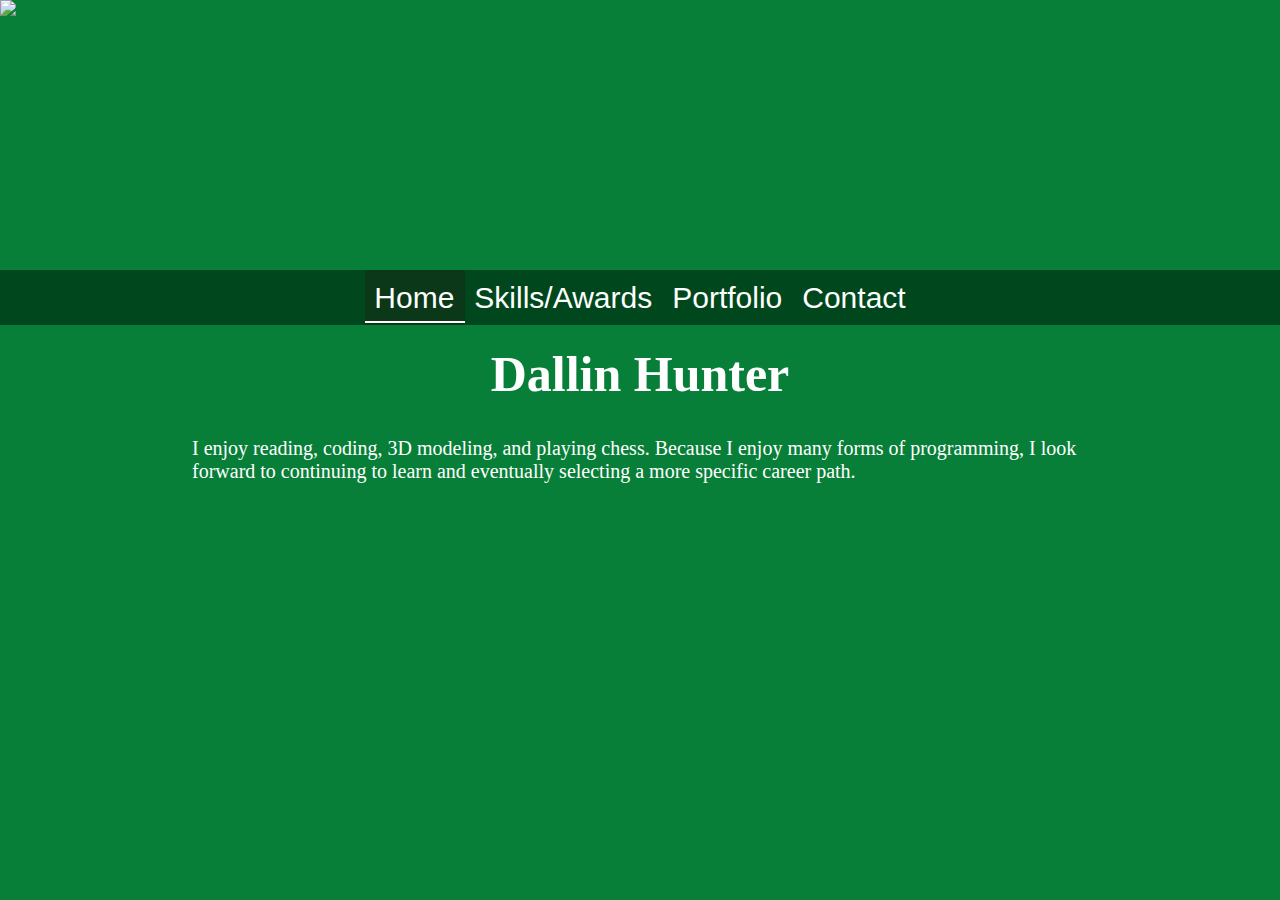
==== portfolioSite/home.html @ 49e2d5f3 "commit" ====
<!DOCTYPE html>
<html lang="">
<head>
    <meta charset="utf-8">
    <meta name="viewport" content="width=device-width, initial-scale=1.0">
    <title></title>
    <link rel="stylesheet" type="text/css" href="style.css">
     <script src="https://ajax.googleapis.com/ajax/libs/jquery/3.3.1/jquery.min.js"></script>
</head>

<body onresize="onresize()">
    <img id="largeImage" src="images/scifihall.png">
    
    <div id="viewport"></div>
    
    <div class="menuBar">
        <div id="menuBackground"><div id="underline"></div></div>
        <div class="menu" onclick="menuClicked(0)">Home</div>
        <div class="menu" onclick="menuClicked(1)">Skills/Awards</div>
        <div class="menu" onclick="menuClicked(2)">Portfolio</div>
        <div class="menu" onclick="menuClicked(3)">Contact</div>
    </div>
    <div id="home" class="subPage" style="display: block">
        <h1>Dallin Hunter</h1>
        <p>I enjoy reading, coding, 3D modeling, and playing chess. Because I enjoy many forms of programming, I look forward to continuing to learn and eventually selecting a more specific career path.</p>
    </div>
    <div id="skills" class="subPage">
        
        <ul>
            <div class="listLabel">Website Creation and Design</div>
            <li>HTML</li>
            <li>CSS</li>
            <li>Javascript</li>
            <div class="listLabel">Programming</div>
            <li>C++</li>
            <li>C#</li>
            <li>Visual Studio</li>
            <div class="listLabel">3D Modeling</div>
            <li>Maya</li>
            <li>Blender</li>
        </ul>
    </div>
    <div id="portfolio" class="subPage">
        
        <div class="pb">
            <div class="tborder"></div>
            <img src="images/app.png" class="pi">
            <div class="bborder"></div>
        </div>
        <div class="pb">
            <div class="tborder"></div>
            <img src="images/creepy%20forest%20image%20final.jpg" class="pi">
            <div class="bborder"></div>
        </div>
        <div class="pb">
            <div class="tborder"></div>
            <img src="images/finalRender.png" class="pi">
            <div class="bborder"></div>
        </div>
        <div class="pb">
            <div class="tborder"></div>
            <img src="images/green-border-black.png" class="pi">
            <div class="bborder"></div>
        </div>
        <div class="pb">
            <div class="tborder"></div>
            <img src="images/low-poly.png" class="pi">
            <div class="bborder"></div>
        </div>
        <div class="pb">
            <div class="tborder"></div>
            <img src="images/scifihall.png" class="pi">
            <div class="bborder"></div>
        </div>
        <div class="pb">
            <div class="tborder"></div>
            <img src="images/Screen%20Shot%202017-09-14%20at%201.23.55%20PM.png" class="pi">
            <div class="bborder"></div>
        </div>
    </div>
    <div id="contact" class="subPage">
        <p>
        contact form
        </p>
    </div>
        
</body>
    <script src="script.js">    
    </script>
</html>
---- portfolioSite/style.css ----
#largeImage {
    display: block;
    max-width: 2000px;
    max-height: 500px;
    width: auto;
    height: auto;
    margin-left: auto;
    margin-right: auto;
    position: absolute;
    z-index: -5;
    /*position: absolute;
    offsets: top, right, bottom, left
    clip: rect(100px,1000px,500px,0px);*/
}
#background {
    background-color: #087f38;
    height: 60.3vh;
}

#viewport {
    display: block;
    width: 100vw;
    height: 30vh;
}

body {
    background-color: #087f38;
    color: white;
    margin: 0;
}
h1 {
    margin-top: 0px;
    padding-top: 20px;
    font-size: 50px;
    text-align: center;
}
p {
    margin-left: 15vw;
    margin-right: 15vw;
    margin-top: 0px;
    background-color: #087f38;
    font-size: 20px;
}
.menu {
    display: inline-block;
    color: white;
    font-size: 30px;
    margin: 0px;
    font-family: sans-serif;
    z-index: 5;
    padding: 10px;
}
.menuBar {
    background-color: #01471d;  
    height: 55px;
    width: 100vw;
    display: flex;
    align-items: center;
    justify-content: center;
    cursor: pointer;
    position: sticky;
    top: 0px;
    z-index: 100;
    margin-bottom: 0px;
}
#menuBackground {
    background-color: #0b3818;
    width: 100px;
    height: inherit;
    position: absolute;
    z-index: 1;
    left: calc(50% - 275px);    
}
.subPage {    
    display: none;
    background-color: #087f38;
    margin: 0px;
    z-index: 1;
}
#underline {
    background-color: white;
    width: inherit;
    height: 2px;
    position: absolute;
    bottom: 2px;
}
.pi {
    display: block;
    margin: auto;
    z-index: -1;
    max-width: 2000px;
    max-height: 500px;
}
.pb {
    display: block;
    width: auto;
    background-color: #444444;
    
    position: relative;
    top: 0px;
}
.tborder {
    background-color: #000000;
    width: 100vw;
    height: 100px;
    position: relative;
    bottom: 0px;
}
.bborder {
    background-color: #000000;
    width: 100vw;
    height: 100px;
}

.listLabel {
    text-align: center;
    font-size: 30px;
    padding: 30px 0px;
    margin: 0px;
}
li {
    margin-left: calc(50vw - 100px);
}

@media (max-width: 900px) {
    .menu {
        font-size: 18px;
    }
    p {
        font-size: 10px;
    }
    h1 {
        font-size: 15px;
    }
}
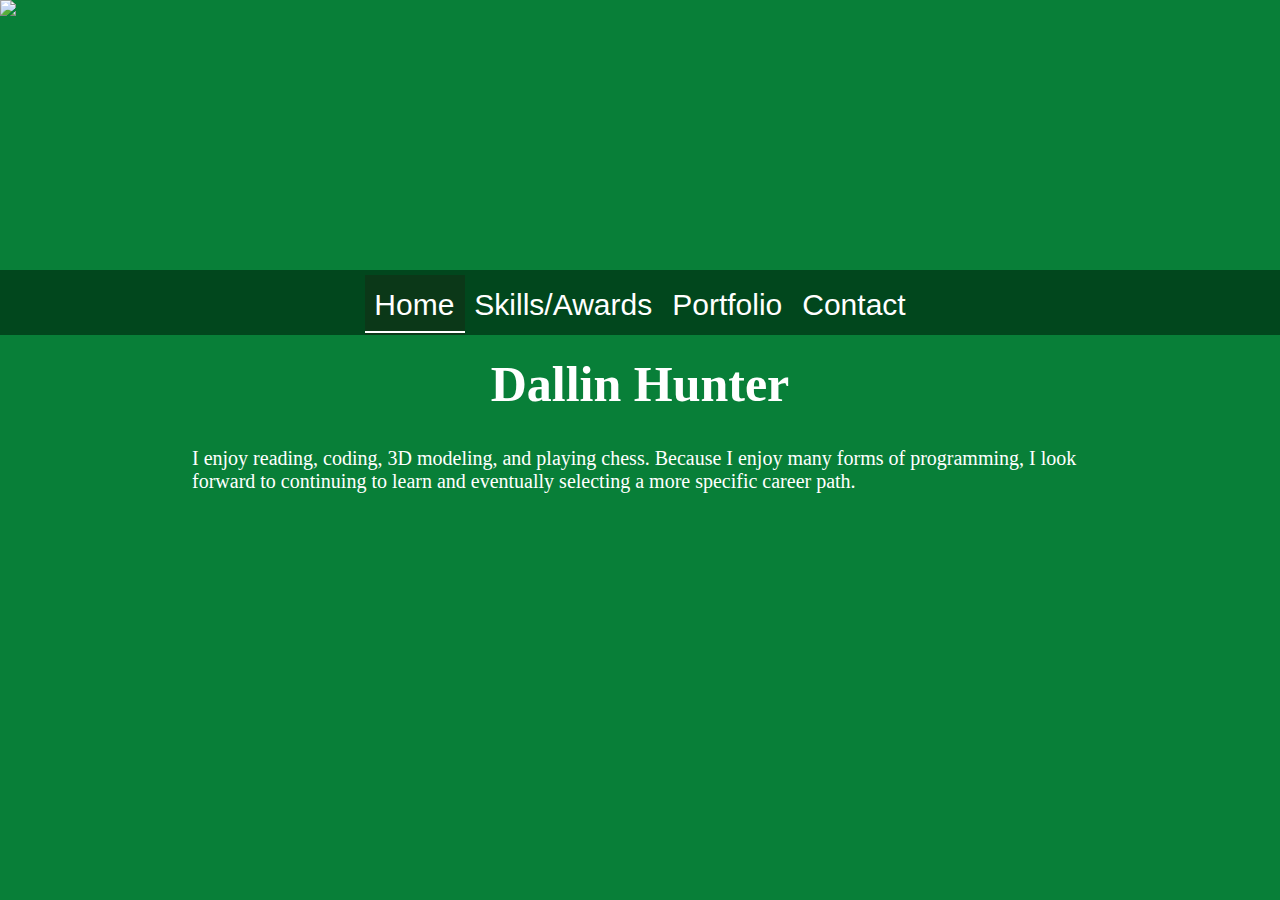
==== commit c54113c6: "commit" ====
--- a/portfolioSite/home.html
+++ b/portfolioSite/home.html
@@ -45,43 +45,60 @@
         <div class="pb">
             <div class="tborder"></div>
             <img src="images/app.png" class="pi">
+            <p class="description">Assignment: create a logo for an imaginary app.</p>
             <div class="bborder"></div>
         </div>
         <div class="pb">
             <div class="tborder"></div>
             <img src="images/creepy%20forest%20image%20final.jpg" class="pi">
+            <p class="description">Assignment: use photoshop to place multiple images on a creepy forest background.</p>
             <div class="bborder"></div>
         </div>
         <div class="pb">
             <div class="tborder"></div>
             <img src="images/finalRender.png" class="pi">
+            <p class="description">3D jack-o-lantern rendering, created using Maya and Arnold</p>
             <div class="bborder"></div>
         </div>
         <div class="pb">
             <div class="tborder"></div>
             <img src="images/green-border-black.png" class="pi">
+            <p class="description">Use Adobe Illustrator to trace an image, creating a scalable t-shirt design</p>
             <div class="bborder"></div>
         </div>
         <div class="pb">
             <div class="tborder"></div>
             <img src="images/low-poly.png" class="pi">
+            <p class="description">Use Adobe Illustrator to create a low-poly image</p>
             <div class="bborder"></div>
         </div>
         <div class="pb">
             <div class="tborder"></div>
             <img src="images/scifihall.png" class="pi">
+            <p class="description">3D rendering of a sci-fi hallway, created using Maya, rendered with Arnold.</p>
             <div class="bborder"></div>
         </div>
         <div class="pb">
             <div class="tborder"></div>
             <img src="images/Screen%20Shot%202017-09-14%20at%201.23.55%20PM.png" class="pi">
+            <p class="description">Robot model, created in Maya</p>
             <div class="bborder"></div>
         </div>
     </div>
     <div id="contact" class="subPage">
-        <p>
-        contact form
-        </p>
+        <form>
+            First name:  
+            <input type="text" name="firstname"><br>
+            Last name: 
+            <input type="text" name="lastname"><br>
+            Email Address: 
+            <input type="text" name="email-address">
+            <br> 
+            Message:
+            <br>
+            <textarea rows="15" cols="50"></textarea>
+            <button>Submit</button>
+        </form>
     </div>
         
 </body>
--- a/portfolioSite/style.css
+++ b/portfolioSite/style.css
@@ -1,3 +1,6 @@
+* {
+    font-family: serif;
+}
 #largeImage {
     display: block;
     max-width: 2000px;
@@ -52,7 +55,8 @@
 }
 .menuBar {
     background-color: #01471d;  
-    height: 55px;
+    height: 60px;
+    padding-top: 5px;
     width: 100vw;
     display: flex;
     align-items: center;
@@ -114,14 +118,38 @@
 
 .listLabel {
     text-align: center;
-    font-size: 30px;
+    font-size: 40px;
     padding: 30px 0px;
     margin: 0px;
+}
+ul {
+    margin: 0px;
+    font-size: 20px;
 }
 li {
     margin-left: calc(50vw - 100px);
 }
-
+.description {
+    background-color: #444444;
+    margin-top: 60px;
+    margin-bottom: 50px;
+    font-family: sans-serif;
+}
+form {
+    display: flex;
+    flex-direction: column;
+    align-items: center;
+    font-size: 30px;
+}
+input {
+    width: 50vw;
+}
+button {
+    font-size: 30px;
+    background: #44ff44;
+    color: white;
+    border: 0;
+}
 @media (max-width: 900px) {
     .menu {
         font-size: 18px;
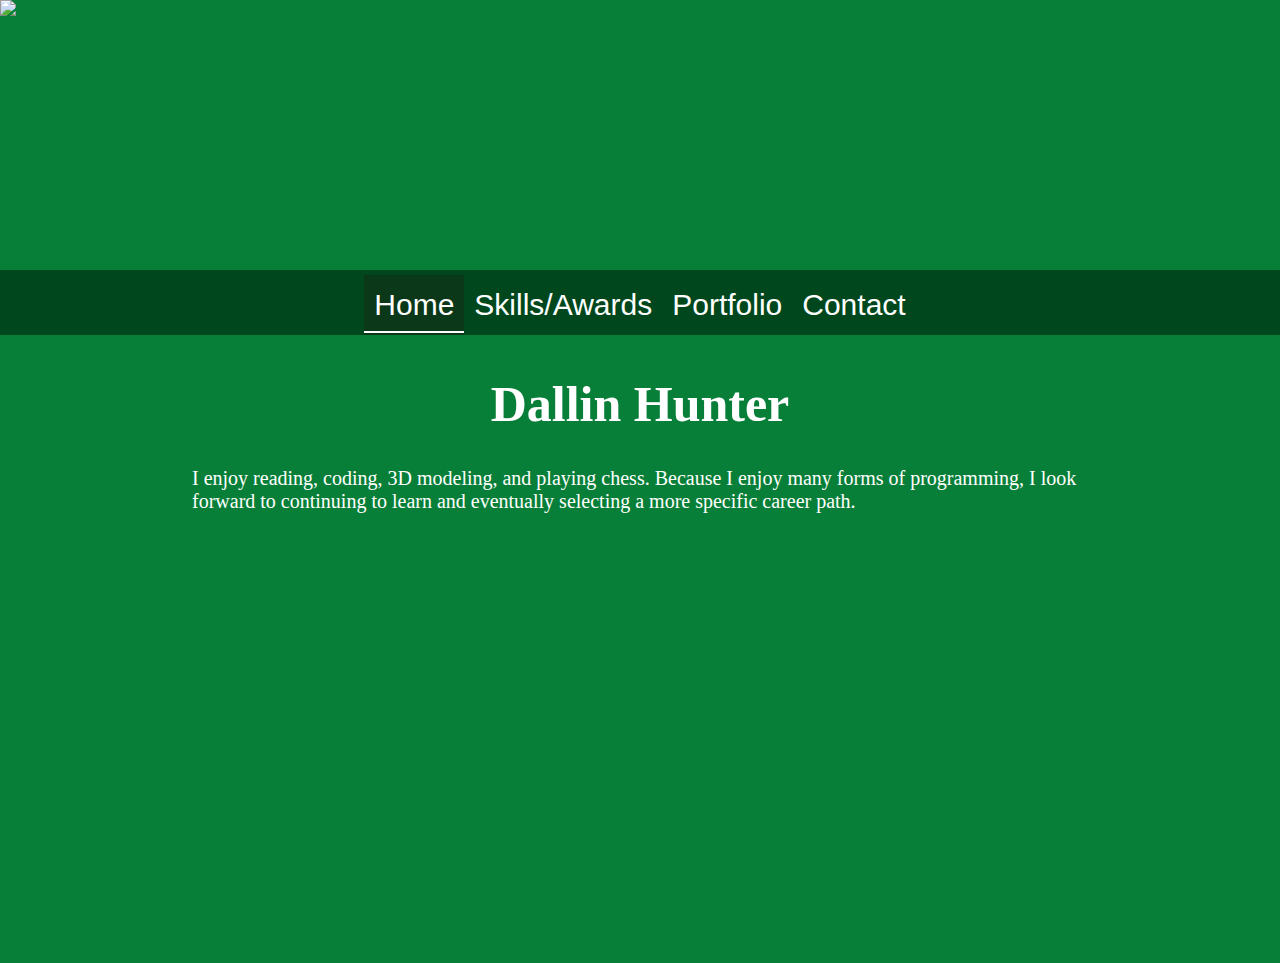
==== commit 6a3a60ae: "changes made at home 5/9" ====
--- a/portfolioSite/home.html
+++ b/portfolioSite/home.html
@@ -23,6 +23,7 @@
     <div id="home" class="subPage" style="display: block">
         <h1>Dallin Hunter</h1>
         <p>I enjoy reading, coding, 3D modeling, and playing chess. Because I enjoy many forms of programming, I look forward to continuing to learn and eventually selecting a more specific career path.</p>
+                <div id="filler"></div>
     </div>
     <div id="skills" class="subPage">
         
@@ -45,13 +46,13 @@
         <div class="pb">
             <div class="tborder"></div>
             <img src="images/app.png" class="pi">
-            <p class="description">Assignment: create a logo for an imaginary app.</p>
+            <p class="description">Assignment: create an app logo for an imaginary mobile app.</p>
             <div class="bborder"></div>
         </div>
         <div class="pb">
             <div class="tborder"></div>
             <img src="images/creepy%20forest%20image%20final.jpg" class="pi">
-            <p class="description">Assignment: use photoshop to place multiple images on a creepy forest background.</p>
+            <p class="description">Assignment: use photoshop to place multiple images on a forest background.</p>
             <div class="bborder"></div>
         </div>
         <div class="pb">
@@ -100,7 +101,6 @@
             <button>Submit</button>
         </form>
     </div>
-        
 </body>
     <script src="script.js">    
     </script>
--- a/portfolioSite/style.css
+++ b/portfolioSite/style.css
@@ -1,5 +1,11 @@
 * {
     font-family: serif;
+}
+#filler {
+    height: 50vh;
+    width: 100vw;
+    background-color: #087f38;
+    margin: 0px;
 }
 #largeImage {
     display: block;
@@ -41,6 +47,7 @@
     margin-left: 15vw;
     margin-right: 15vw;
     margin-top: 0px;
+    margin-bottom: 0px;
     background-color: #087f38;
     font-size: 20px;
 }
@@ -80,6 +87,7 @@
     background-color: #087f38;
     margin: 0px;
     z-index: 1;
+    padding-top: 20px;
 }
 #underline {
     background-color: white;
@@ -92,7 +100,7 @@
     display: block;
     margin: auto;
     z-index: -1;
-    max-width: 2000px;
+    max-width: 500px;
     max-height: 500px;
 }
 .pb {
@@ -139,25 +147,55 @@
     display: flex;
     flex-direction: column;
     align-items: center;
-    font-size: 30px;
-}
-input {
+    font-size: 20px;
+}
+input, textarea {
     width: 50vw;
+    font-size: 20px;
+    font-family: sans-serif;
+    background-color: #188f48;
+    border: 0;
+    color: white;
+    padding: 10px;
+}
+textarea {
+    height: 200px;
 }
 button {
     font-size: 30px;
-    background: #44ff44;
+    background: #0b3818;
     color: white;
     border: 0;
-}
-@media (max-width: 900px) {
+    margin: 10px;
+    border-radius: 5px;
+    padding: 10px 15px;
+}
+@media (max-width: 600px) {
     .menu {
+        font-size: 20px;
+    }
+    p {
+        font-size: 15px;
+    }
+    h1 {
         font-size: 18px;
     }
-    p {
-        font-size: 10px;
-    }
-    h1 {
+    .listLabel {
+        font-size: 20px;
+    }
+    li {
         font-size: 15px;
     }
+    .pi {
+        max-width: 400px;
+        max-height: 400px;
+        margin-top: 20px;
+    }
+    .description {
+        margin-top: 40px;
+        margin-bottom: 30px;
+    }
+    .tborder, .bborder {
+        height: 50px;
+    }
 }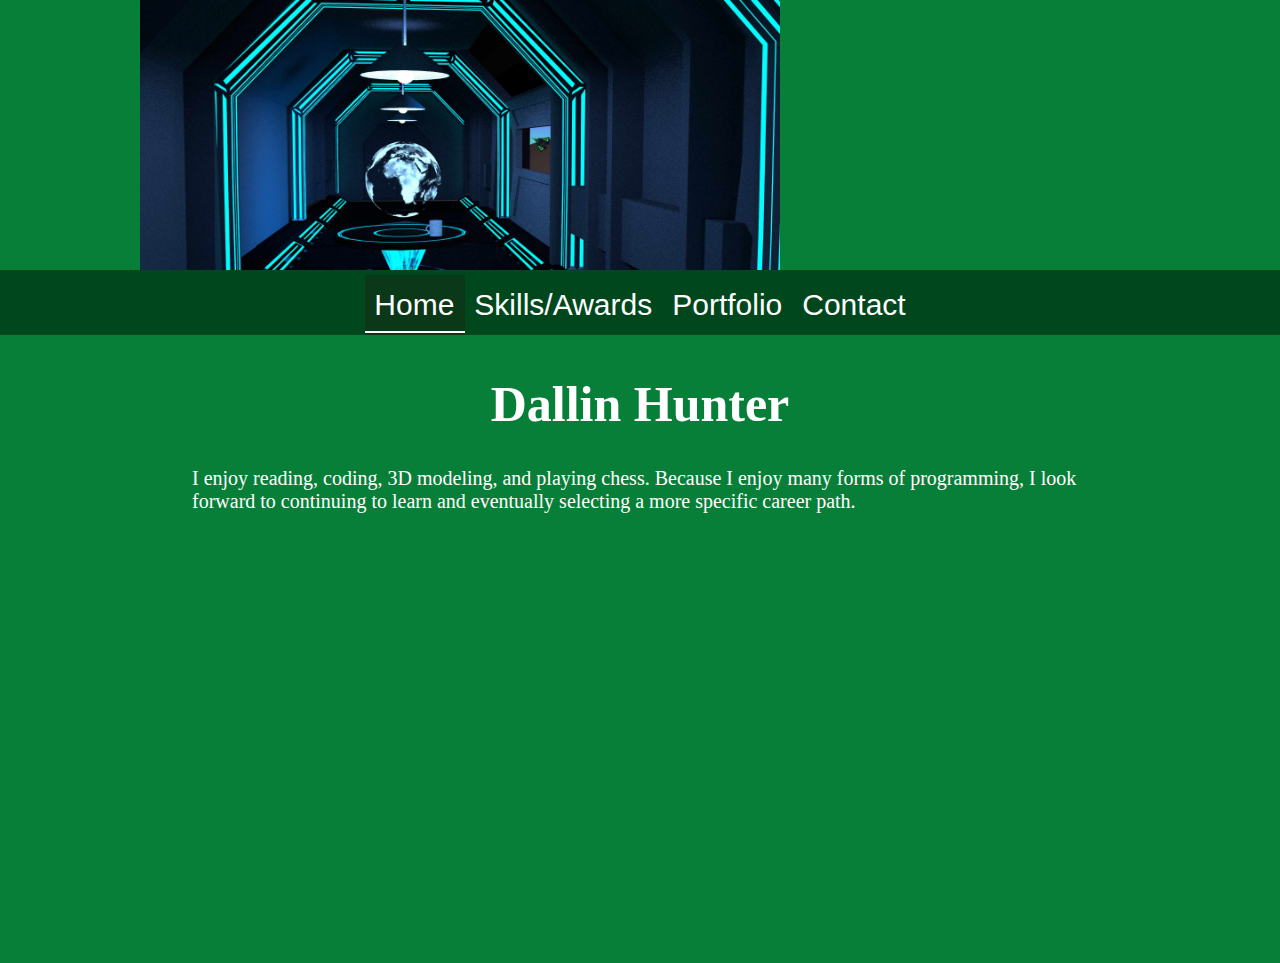
==== commit e887a194: "commit" ====
--- a/portfolioSite/home.html
+++ b/portfolioSite/home.html
@@ -3,13 +3,13 @@
 <head>
     <meta charset="utf-8">
     <meta name="viewport" content="width=device-width, initial-scale=1.0">
-    <title></title>
+    <title>Dallin Hunter Portfolio</title>
     <link rel="stylesheet" type="text/css" href="style.css">
      <script src="https://ajax.googleapis.com/ajax/libs/jquery/3.3.1/jquery.min.js"></script>
 </head>
 
 <body onresize="onresize()">
-    <img id="largeImage" src="images/scifihall.png">
+    <img id="largeImage" src="images/scifihall.jpg" alt="image">
     
     <div id="viewport"></div>
     
@@ -26,17 +26,20 @@
                 <div id="filler"></div>
     </div>
     <div id="skills" class="subPage">
-        
+        <div class="listLabel">Website Creation and Design</div>
         <ul>
-            <div class="listLabel">Website Creation and Design</div>
             <li>HTML</li>
             <li>CSS</li>
             <li>Javascript</li>
+        </ul>
             <div class="listLabel">Programming</div>
+        <ul>
             <li>C++</li>
             <li>C#</li>
             <li>Visual Studio</li>
+        </ul>
             <div class="listLabel">3D Modeling</div>
+        <ul>
             <li>Maya</li>
             <li>Blender</li>
         </ul>
@@ -45,43 +48,43 @@
         
         <div class="pb">
             <div class="tborder"></div>
-            <img src="images/app.png" class="pi">
+            <img src="images/app.png" class="pi" alt="app image">
             <p class="description">Assignment: create an app logo for an imaginary mobile app.</p>
             <div class="bborder"></div>
         </div>
         <div class="pb">
             <div class="tborder"></div>
-            <img src="images/creepy%20forest%20image%20final.jpg" class="pi">
+            <img src="images/creepy%20forest%20image%20final.jpg" class="pi" alt="creepy forest">
             <p class="description">Assignment: use photoshop to place multiple images on a forest background.</p>
             <div class="bborder"></div>
         </div>
         <div class="pb">
             <div class="tborder"></div>
-            <img src="images/finalRender.png" class="pi">
+            <img src="images/jackolantern.jpg" class="pi" alt="jackolantern">
             <p class="description">3D jack-o-lantern rendering, created using Maya and Arnold</p>
             <div class="bborder"></div>
         </div>
         <div class="pb">
             <div class="tborder"></div>
-            <img src="images/green-border-black.png" class="pi">
+            <img src="images/green-border-black.png" class="pi" alt="sword">
             <p class="description">Use Adobe Illustrator to trace an image, creating a scalable t-shirt design</p>
             <div class="bborder"></div>
         </div>
         <div class="pb">
             <div class="tborder"></div>
-            <img src="images/low-poly.png" class="pi">
+            <img src="images/low-poly.png" class="pi" alt="lowpoly">
             <p class="description">Use Adobe Illustrator to create a low-poly image</p>
             <div class="bborder"></div>
         </div>
         <div class="pb">
             <div class="tborder"></div>
-            <img src="images/scifihall.png" class="pi">
+            <img src="images/scifihall.png" class="pi" alt="scifihall">
             <p class="description">3D rendering of a sci-fi hallway, created using Maya, rendered with Arnold.</p>
             <div class="bborder"></div>
         </div>
         <div class="pb">
             <div class="tborder"></div>
-            <img src="images/Screen%20Shot%202017-09-14%20at%201.23.55%20PM.png" class="pi">
+            <img src="images/robot.jpg" class="pi" alt="robot">
             <p class="description">Robot model, created in Maya</p>
             <div class="bborder"></div>
         </div>
@@ -102,6 +105,5 @@
         </form>
     </div>
 </body>
-    <script src="script.js">    
-    </script>
+    
 </html>
--- a/portfolioSite/style.css
+++ b/portfolioSite/style.css
@@ -9,11 +9,11 @@
 }
 #largeImage {
     display: block;
-    max-width: 2000px;
+    max-width: 50vw;
     max-height: 500px;
     width: auto;
     height: auto;
-    margin-left: auto;
+    margin-left: calc(50vw - 500px);
     margin-right: auto;
     position: absolute;
     z-index: -5;
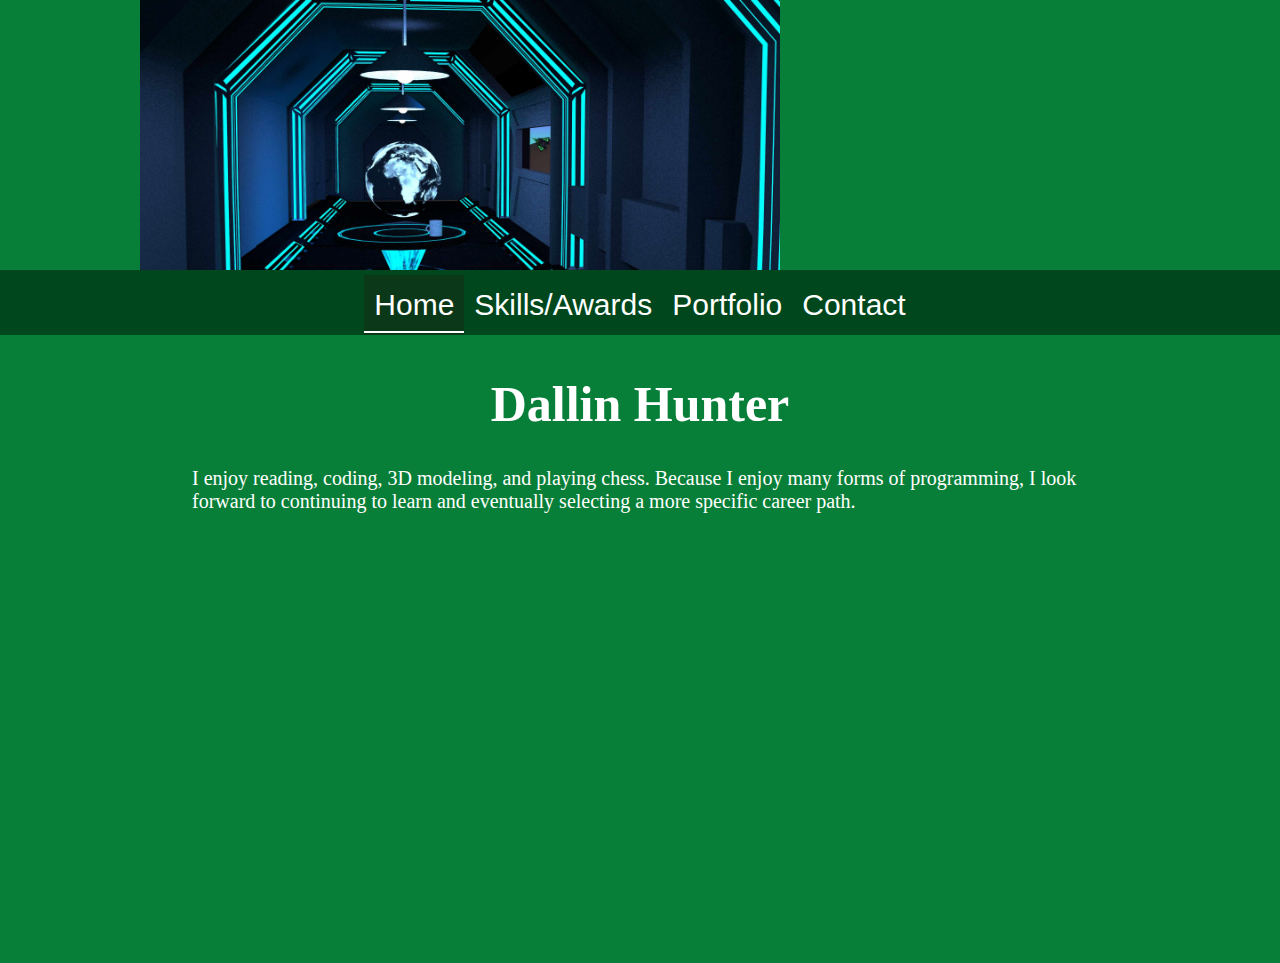
==== commit afbab543: "commit" ====
--- a/portfolioSite/home.html
+++ b/portfolioSite/home.html
@@ -104,6 +104,7 @@
             <button>Submit</button>
         </form>
     </div>
+    <script src="script.js"></script>
 </body>
     
 </html>
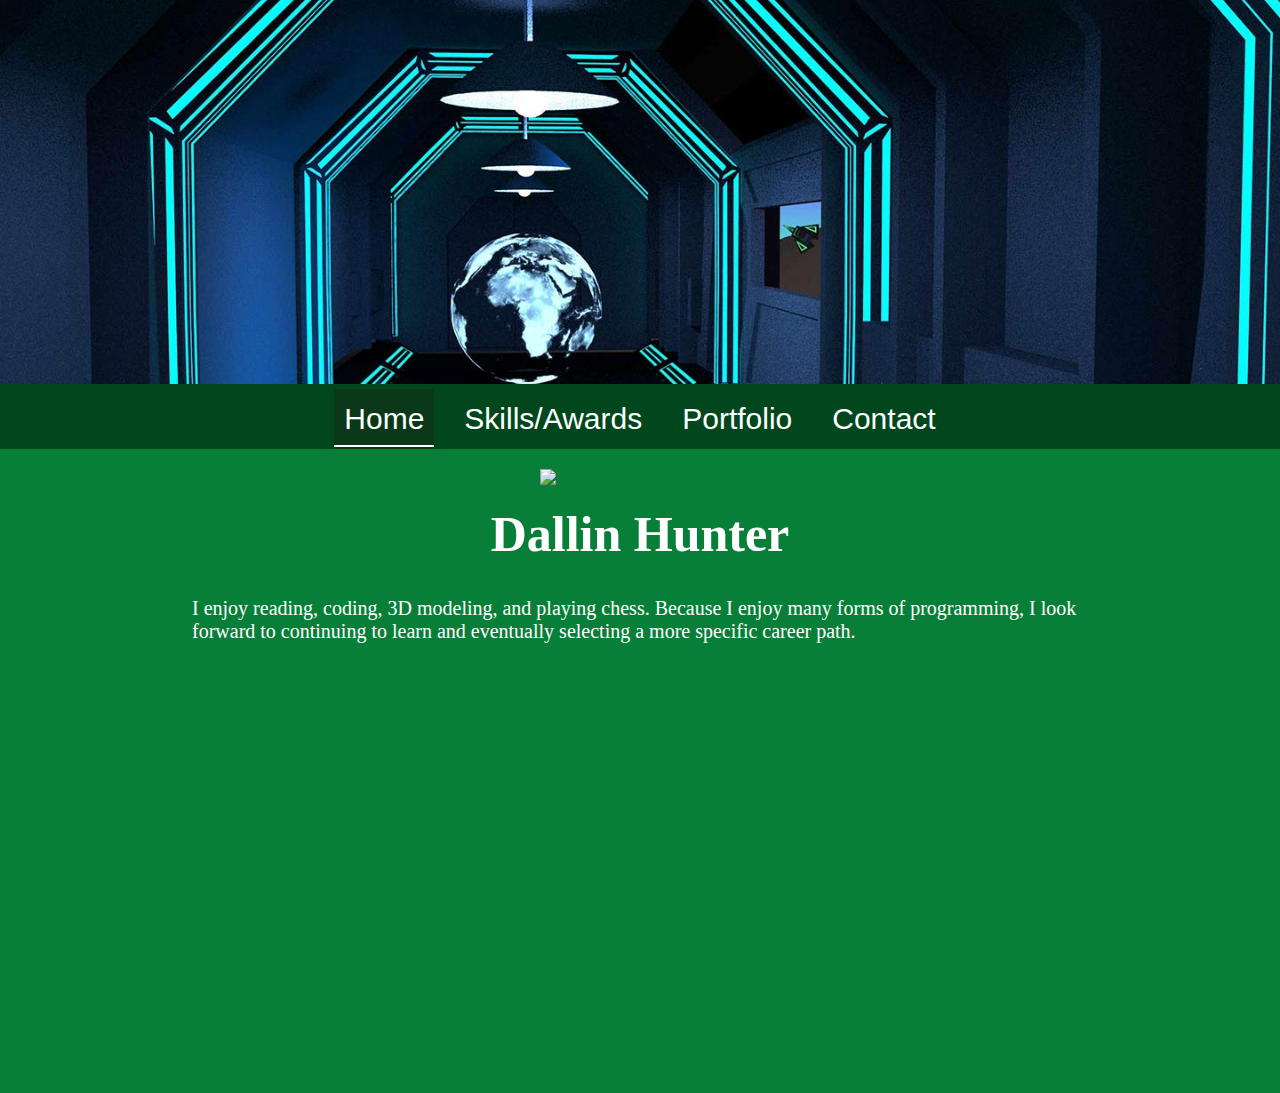
==== commit 7a1e8145: "commit" ====
--- a/portfolioSite/home.html
+++ b/portfolioSite/home.html
@@ -21,6 +21,7 @@
         <div class="menu" onclick="menuClicked(3)">Contact</div>
     </div>
     <div id="home" class="subPage" style="display: block">
+        <img src="https://sisweb.nebo.edu/Student/107390/Photo.aspx"/>
         <h1>Dallin Hunter</h1>
         <p>I enjoy reading, coding, 3D modeling, and playing chess. Because I enjoy many forms of programming, I look forward to continuing to learn and eventually selecting a more specific career path.</p>
                 <div id="filler"></div>
@@ -43,7 +44,16 @@
             <li>Maya</li>
             <li>Blender</li>
         </ul>
+        <div class="listLabel">Adobe Technologies</div>
+        <ul>
+            <li>Photoshop</li>
+            <li>Illustrator</li>
+            <li>Animate</li>
+        </ul>
+        <br>
+        <br>
     </div>
+    
     <div id="portfolio" class="subPage">
         
         <div class="pb">
@@ -54,7 +64,7 @@
         </div>
         <div class="pb">
             <div class="tborder"></div>
-            <img src="images/creepy%20forest%20image%20final.jpg" class="pi" alt="creepy forest">
+            <img src="images/creepy%20forest%20image%20small.jpg" class="pi" alt="creepy forest">
             <p class="description">Assignment: use photoshop to place multiple images on a forest background.</p>
             <div class="bborder"></div>
         </div>
@@ -78,7 +88,7 @@
         </div>
         <div class="pb">
             <div class="tborder"></div>
-            <img src="images/scifihall.png" class="pi" alt="scifihall">
+            <img src="images/scifihall.jpg" class="pi" alt="scifihall">
             <p class="description">3D rendering of a sci-fi hallway, created using Maya, rendered with Arnold.</p>
             <div class="bborder"></div>
         </div>
@@ -88,16 +98,23 @@
             <p class="description">Robot model, created in Maya</p>
             <div class="bborder"></div>
         </div>
+        <div class="pb">
+            <div class="tborder"></div>
+            <img src="images/teacup3.jpg" class="pi" alt="teacup">
+            <p class="description">Teacup created using Maya and Arnold</p>
+            <div class="bborder"></div>
+        </div>
     </div>
+        
     <div id="contact" class="subPage">
         <form>
-            First name:  
+            Name:  
             <input type="text" name="firstname"><br>
-            Last name: 
-            <input type="text" name="lastname"><br>
             Email Address: 
             <input type="text" name="email-address">
             <br> 
+            Subject: 
+            <input type="text" name="subject"><br>
             Message:
             <br>
             <textarea rows="15" cols="50"></textarea>
--- a/portfolioSite/style.css
+++ b/portfolioSite/style.css
@@ -1,6 +1,12 @@
 * {
     font-family: serif;
 }
+img {
+    max-height: 200px;
+    max-width: 200px;
+    display: block;
+    margin: auto;
+}
 #filler {
     height: 50vh;
     width: 100vw;
@@ -9,17 +15,15 @@
 }
 #largeImage {
     display: block;
-    max-width: 50vw;
-    max-height: 500px;
-    width: auto;
-    height: auto;
-    margin-left: calc(50vw - 500px);
-    margin-right: auto;
+    max-width: 100vw;
+    max-height: 1000vh;  
+    width: 100vw;
+    margin-left: 0;
+    margin-top: -50px;
+    margin-bottom: 0px;
     position: absolute;
     z-index: -5;
-    /*position: absolute;
-    offsets: top, right, bottom, left
-    clip: rect(100px,1000px,500px,0px);*/
+    
 }
 #background {
     background-color: #087f38;
@@ -29,7 +33,8 @@
 #viewport {
     display: block;
     width: 100vw;
-    height: 30vh;
+    max-height: 50vh;
+    min-height: 30vw;
 }
 
 body {
@@ -55,7 +60,7 @@
     display: inline-block;
     color: white;
     font-size: 30px;
-    margin: 0px;
+    margin: 0px 10px;
     font-family: sans-serif;
     z-index: 5;
     padding: 10px;
@@ -72,7 +77,7 @@
     position: sticky;
     top: 0px;
     z-index: 100;
-    margin-bottom: 0px;
+    margin: 0px;
 }
 #menuBackground {
     background-color: #0b3818;
@@ -102,12 +107,14 @@
     z-index: -1;
     max-width: 500px;
     max-height: 500px;
+    
+    
 }
 .pb {
     display: block;
     width: auto;
     background-color: #444444;
-    
+    text-align: center;
     position: relative;
     top: 0px;
 }
@@ -173,6 +180,25 @@
 @media (max-width: 600px) {
     .menu {
         font-size: 20px;
+        padding: 10px;
+        width: 100%;
+        text-align: center;
+        background-color: #0b3818;
+        margin: 2px 0px;
+    }
+    .menuBar {
+        flex-direction: column;
+        width: 130px;
+        height: auto;
+        float: left;
+        background-color: #087f38;
+    }
+    #menuBackground {
+        display: none;
+    }
+    .menu:active {
+        background-color: #188f48;
+        
     }
     p {
         font-size: 15px;
@@ -187,7 +213,7 @@
         font-size: 15px;
     }
     .pi {
-        max-width: 400px;
+        max-width: 100vw;
         max-height: 400px;
         margin-top: 20px;
     }
@@ -198,4 +224,8 @@
     .tborder, .bborder {
         height: 50px;
     }
+    #largeImage {
+        max-width: 100vw;
+        margin: auto;
+    }
 }